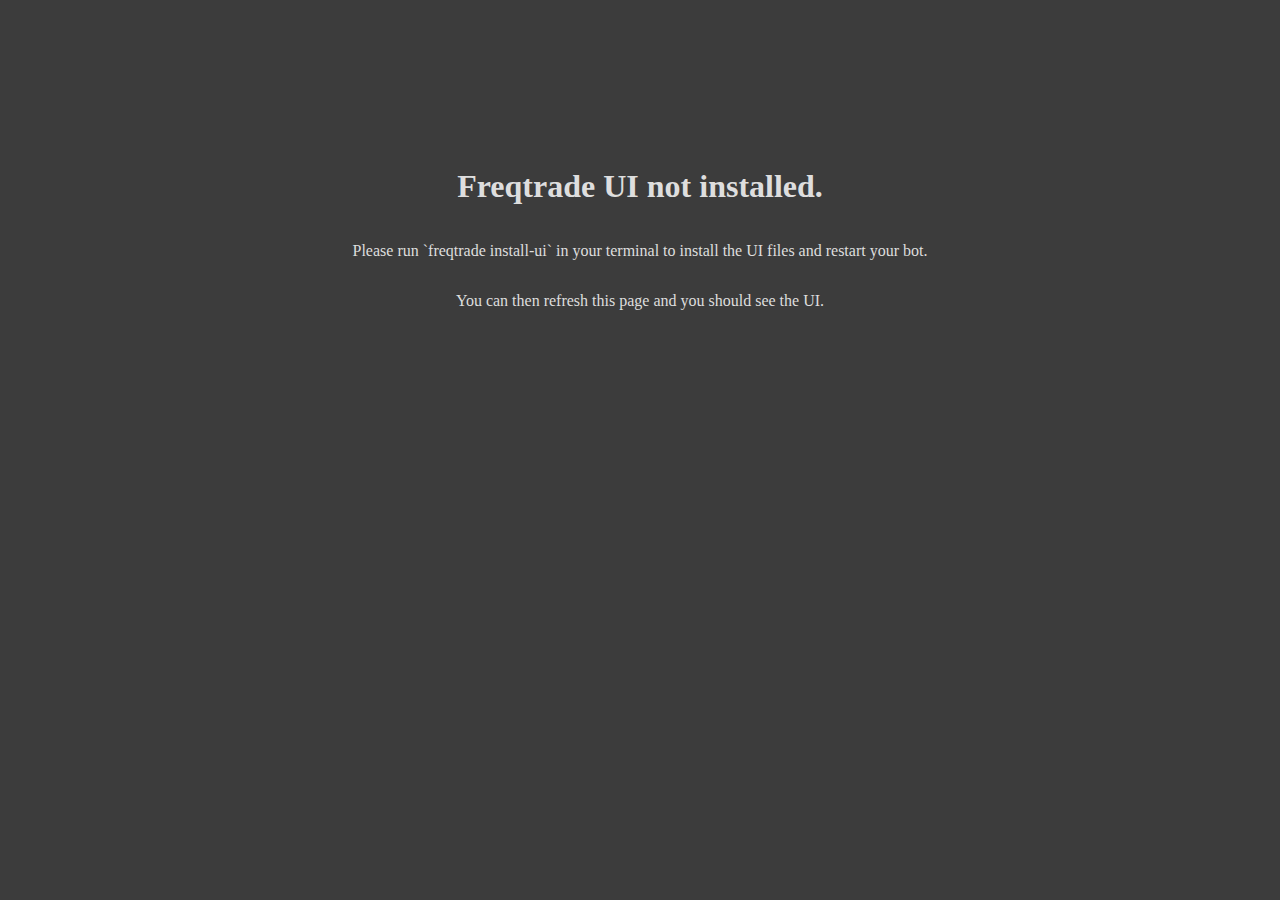
==== freqtrade/rpc/api_server/ui/fallback_file.html @ ba940e48 "去除UI文件忽略" ====
<!DOCTYPE html>
<html lang="en">
<head>
  <meta charset="UTF-8">
  <meta name="viewport" content="width=device-width, initial-scale=1.0">
  <title>Freqtrade UI</title>
  <style>
    body {
      background-color: #3c3c3c;
      color: #dedede;
      text-align: center;
    }
    .main-container {
      display: flex;
      align-items: center;
      justify-content: center;
      flex-direction: column;
    }
    h1 {
      margin-top: 10rem;
    }
  </style>
</head>
<body>
  <div class="main-container">
    <h1>Freqtrade UI not installed.</h1>
    <p>Please run `freqtrade install-ui` in your terminal to install the UI files and restart your bot.</p>
    <p>You can then refresh this page and you should see the UI.</p>
  </div>
</body>
</html>
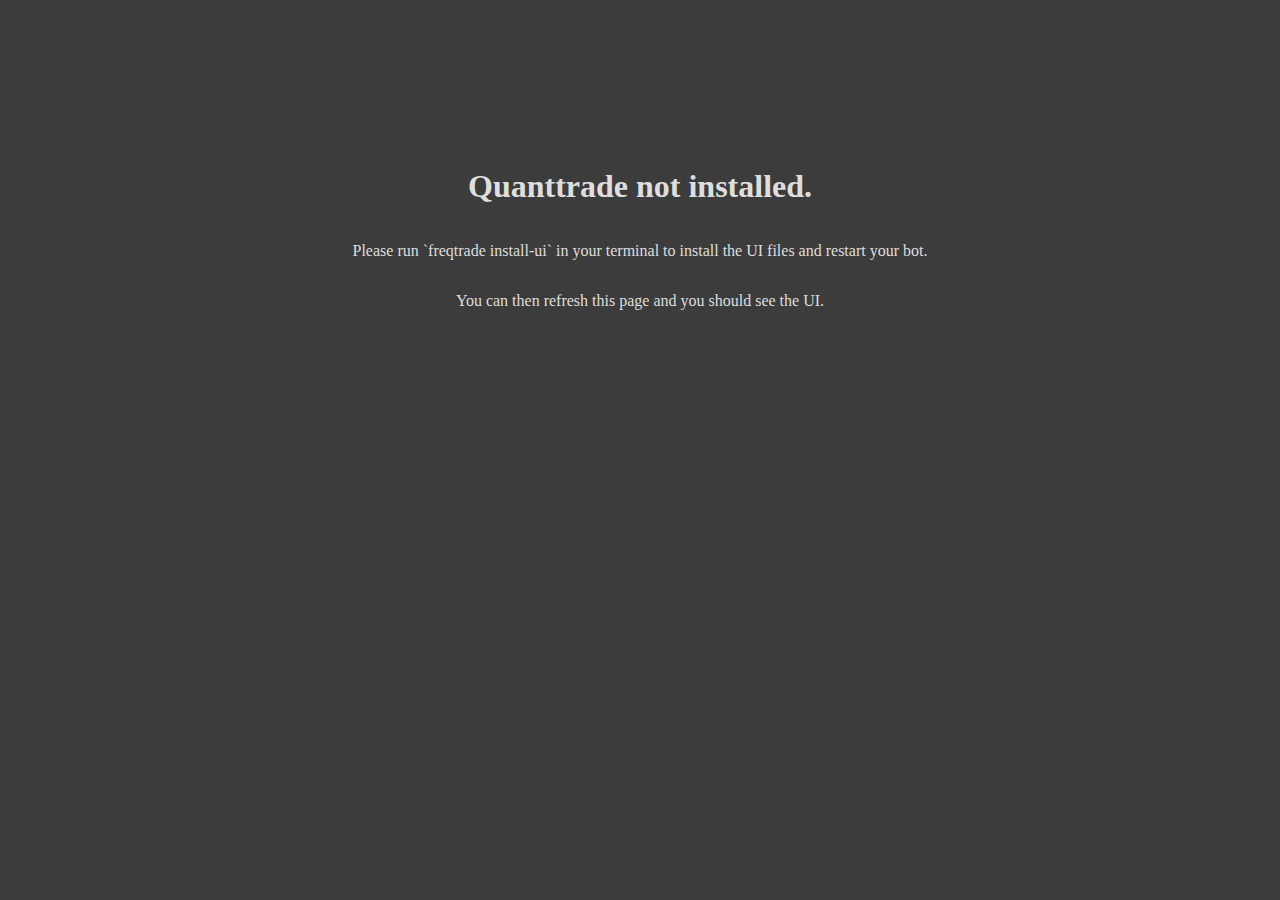
==== commit d06e0f9f: "修改UI文案" ====
--- a/freqtrade/rpc/api_server/ui/fallback_file.html
+++ b/freqtrade/rpc/api_server/ui/fallback_file.html
@@ -3,7 +3,7 @@
 <head>
   <meta charset="UTF-8">
   <meta name="viewport" content="width=device-width, initial-scale=1.0">
-  <title>Freqtrade UI</title>
+  <title>Quanttrade</title>
   <style>
     body {
       background-color: #3c3c3c;
@@ -23,7 +23,7 @@
 </head>
 <body>
   <div class="main-container">
-    <h1>Freqtrade UI not installed.</h1>
+    <h1>Quanttrade not installed.</h1>
     <p>Please run `freqtrade install-ui` in your terminal to install the UI files and restart your bot.</p>
     <p>You can then refresh this page and you should see the UI.</p>
   </div>
